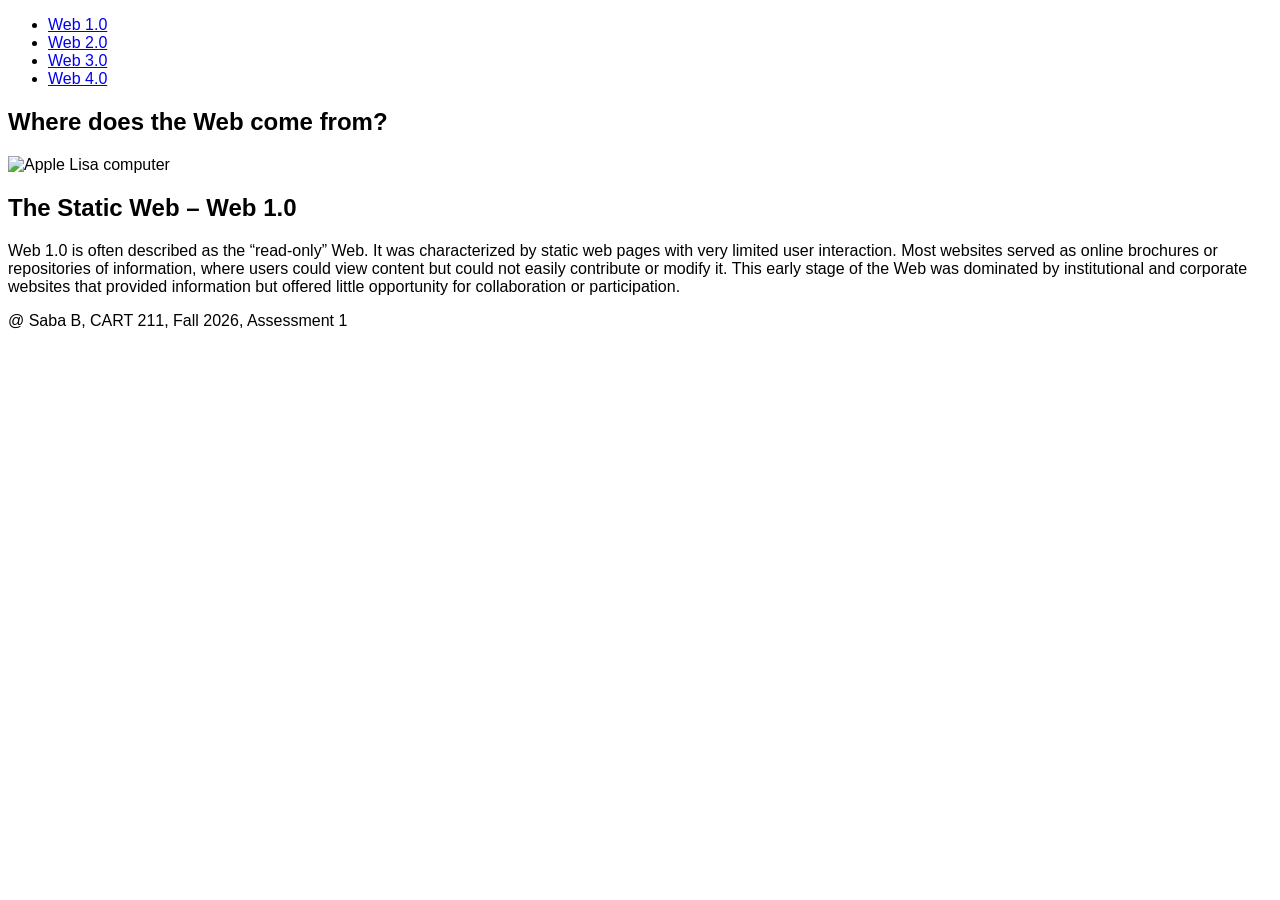
==== Topics/Assessment2/Index.html @ 6de5b712 "Deleted a couple files. Adjusting names" ====
<!DOCTYPE html>
<html lang="en">
<head>
    <title>Origins of the Web</title>
    <meta charset="UTF-8">
    <nav>
        <ul>
            <li><a href="Index.html">Web 1.0</a></li>
            <li><a href="Page2.html">Web 2.0</a></li>
            <li><a href="Page3.html">Web 3.0</a></li>
            <li><a href="Page4.html">Web 4.0</a></li>
        </ul>

</head>
<body style="font-family: Arial, sans-serif;">
    <header>
    <h1>
        Where does the Web come from?
    </h1>
    <img src="Topics/Assesment2/Assets/apple-lisa.jpg" alt="Apple Lisa computer">
    </header>
    <h2>The Static Web – Web 1.0
</h2>
<main>
<p>Web 1.0 is often described as the “read-only” Web. It was characterized by static web pages with very limited user interaction. Most websites served as online brochures or repositories of information, where users could view content but could not easily contribute or modify it.
This early stage of the Web was dominated by institutional and corporate websites that provided information but offered little opportunity for collaboration or participation.
</p>
</main>

</body>

<footer>
    @ Saba B, CART 211, Fall 2026, Assessment 1
</footer>
</html>
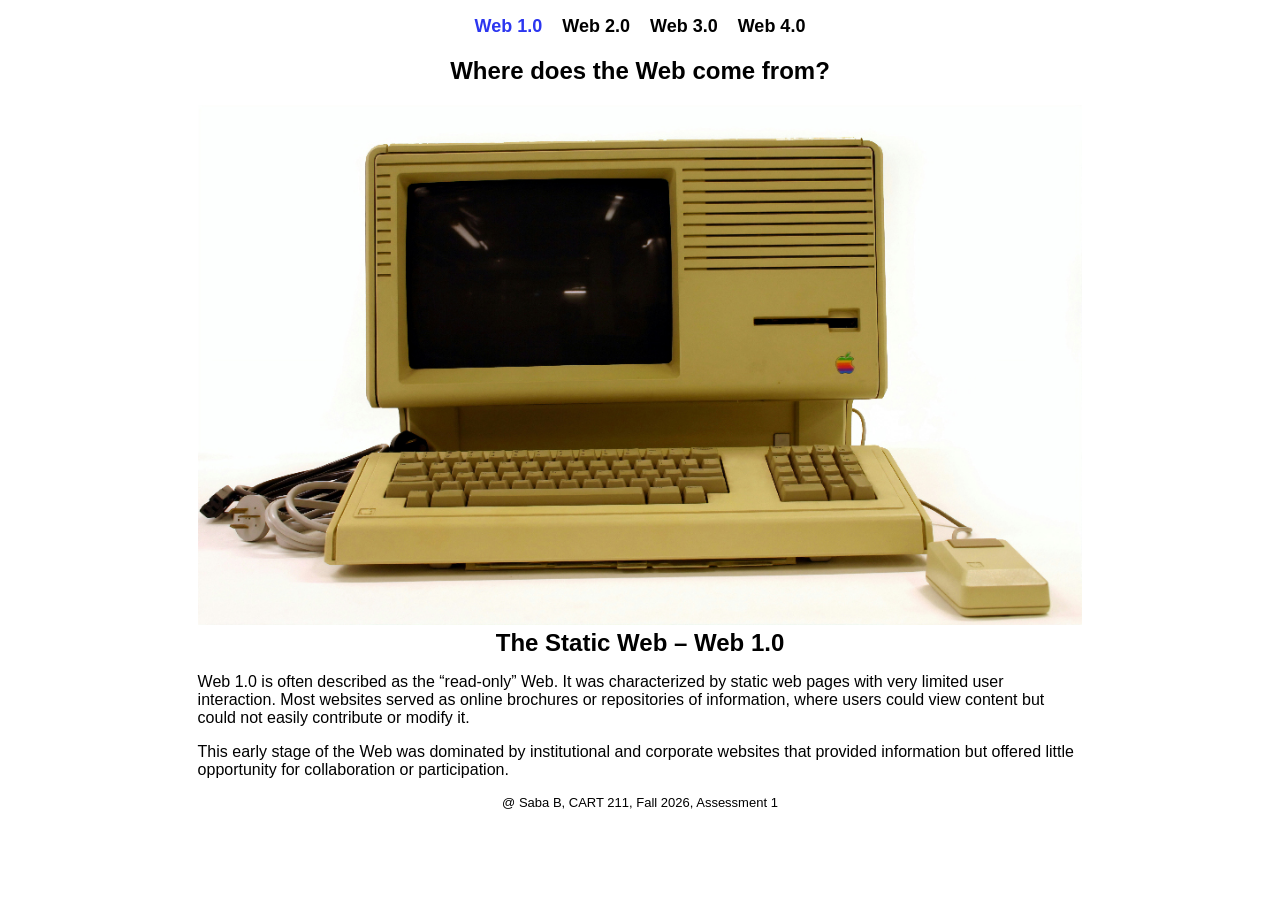
==== commit c15e9bdf: "Finalized the base of ASST2" ====
--- a/Topics/Assessment2/Index.html
+++ b/Topics/Assessment2/Index.html
@@ -4,32 +4,31 @@
     <title>Origins of the Web</title>
     <meta charset="UTF-8">
     <nav>
-        <ul>
-            <li><a href="Index.html">Web 1.0</a></li>
-            <li><a href="Page2.html">Web 2.0</a></li>
-            <li><a href="Page3.html">Web 3.0</a></li>
-            <li><a href="Page4.html">Web 4.0</a></li>
+        <ul style="display: flex; justify-content: center; gap: 20px; list-style-type: none; padding: 0;">
+            <a href="Index.html" style="color:rgb(44, 54, 240); font-weight: bold; text-decoration: none; font-size:large">Web 1.0</a>
+            <a href="Page2.html" style="color:black; font-weight: bold; text-decoration: none; font-size:large">Web 2.0</a>
+            <a href="Page3.html" style="color:black; font-weight: bold; text-decoration: none; font-size:large">Web 3.0</a>
+            <a href="Page4.html" style="color:black; font-weight: bold; text-decoration: none; font-size:large">Web 4.0</a>
         </ul>
 
 </head>
 <body style="font-family: Arial, sans-serif;">
-    <header>
+    <header style="width: 70%; margin: auto; text-align: center;">
     <h1>
         Where does the Web come from?
     </h1>
-    <img src="Topics/Assesment2/Assets/apple-lisa.jpg" alt="Apple Lisa computer">
+    <img src="Assets/apple_lisa.jpg" width="100%" alt="Apple Lisa computer">
     </header>
-    <h2>The Static Web – Web 1.0
-</h2>
-<main>
+    <h2 style="width: 70%; margin: auto; text-align: center;">The Static Web – Web 1.0</h2>
+<main style="width: 70%; margin: auto;">
 <p>Web 1.0 is often described as the “read-only” Web. It was characterized by static web pages with very limited user interaction. Most websites served as online brochures or repositories of information, where users could view content but could not easily contribute or modify it.
-This early stage of the Web was dominated by institutional and corporate websites that provided information but offered little opportunity for collaboration or participation.
 </p>
+<p>This early stage of the Web was dominated by institutional and corporate websites that provided information but offered little opportunity for collaboration or participation.</p>
 </main>
 
 </body>
 
-<footer>
+<footer style="width: 70%; margin: auto; text-align: center; font-size: small;">
     @ Saba B, CART 211, Fall 2026, Assessment 1
 </footer>
 </html>
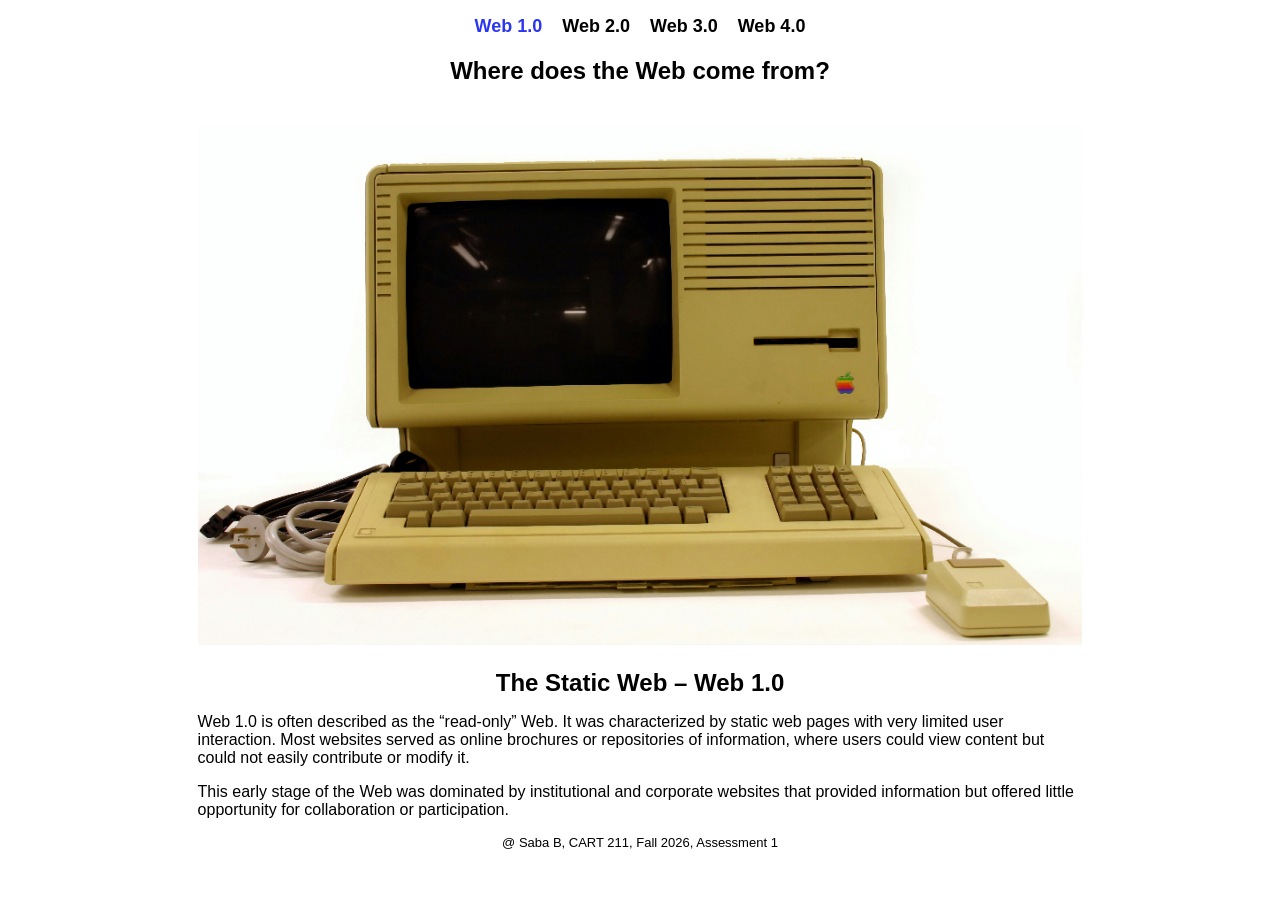
==== commit 189bd263: "modified code to adjust image sizes" ====
--- a/Topics/Assessment2/Index.html
+++ b/Topics/Assessment2/Index.html
@@ -17,11 +17,12 @@
     <h1>
         Where does the Web come from?
     </h1>
-    <img src="Assets/apple_lisa.jpg" width="100%" alt="Apple Lisa computer">
+    <img src="Assets/apple_lisa.jpg" width="100%" style="margin: 20px 0;" alt="Apple Lisa computer">
     </header>
     <h2 style="width: 70%; margin: auto; text-align: center;">The Static Web – Web 1.0</h2>
 <main style="width: 70%; margin: auto;">
-<p>Web 1.0 is often described as the “read-only” Web. It was characterized by static web pages with very limited user interaction. Most websites served as online brochures or repositories of information, where users could view content but could not easily contribute or modify it.
+<p>
+Web 1.0 is often described as the “read-only” Web. It was characterized by static web pages with very limited user interaction. Most websites served as online brochures or repositories of information, where users could view content but could not easily contribute or modify it.
 </p>
 <p>This early stage of the Web was dominated by institutional and corporate websites that provided information but offered little opportunity for collaboration or participation.</p>
 </main>
